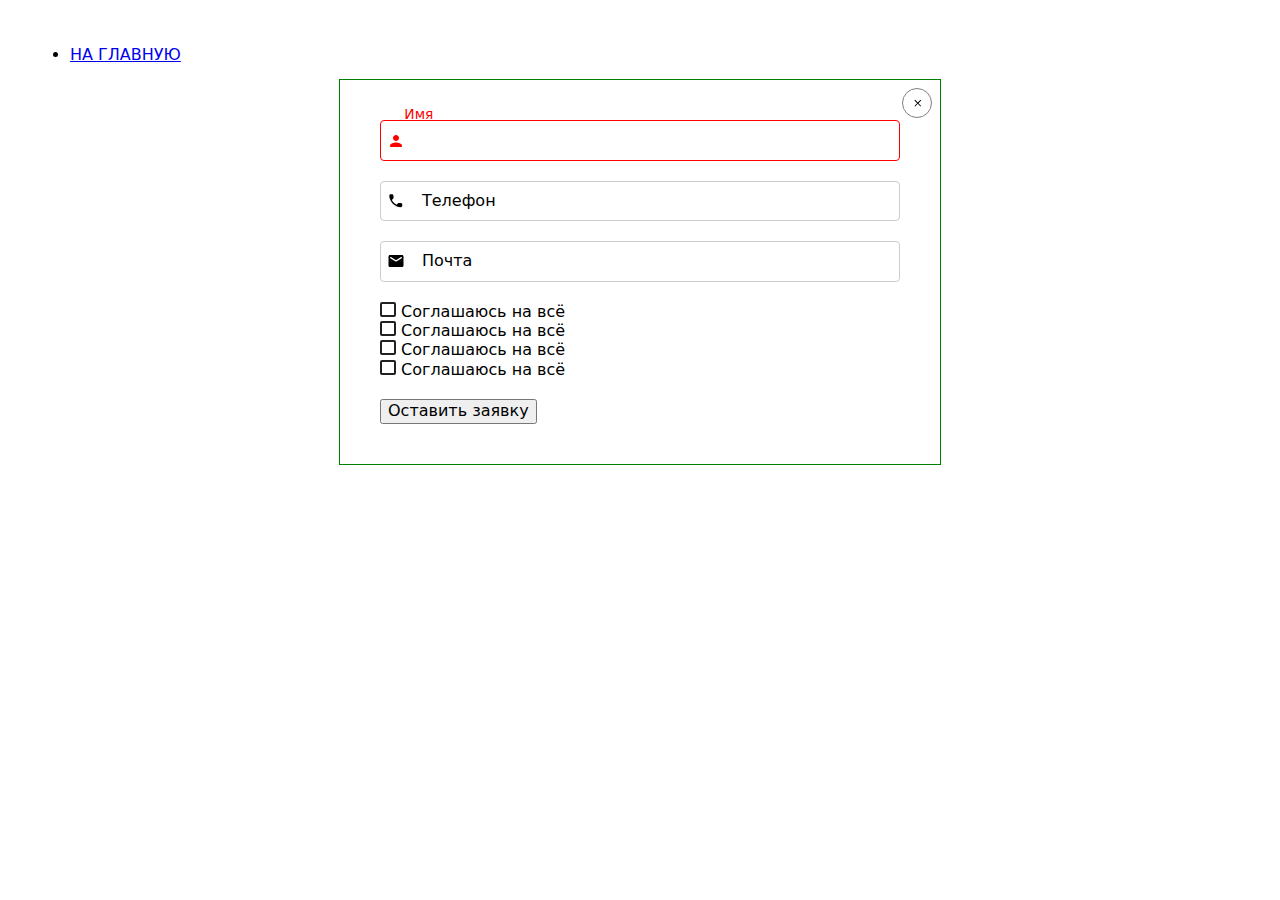
==== lesson12-3.html @ 8c0dabb5 "form" ====
<!DOCTYPE html>
<html lang="ru">
  <head>
    <meta charset="UTF-8" />
    <meta name="viewport" content="width=device-width, initial-scale=1.0" />
    <link rel="stylesheet" href="https://cdnjs.cloudflare.com/ajax/libs/modern-normalize/0.6.0/modern-normalize.min.css" />
    <link rel="stylesheet" href="./css/main.css" />
    <link rel="stylesheet" href="./css/lesson12-3.css" />
    <title>Стилизация форм - кастомные чекбоксы</title>
  </head>

  <body>
    <header>
      <ul class="main">
        <li><a href="./">НА ГЛАВНУЮ</a></li>
      </ul>
    </header>
    <div class="container">
      <form class="form" autocomplete="off">
        <label class="form-field"
          ><input class="form-input" type="text" name="name" placeholder=" " autofocus />
          <span class="form-label">Имя</span>
          <span class="form-icon">
            <svg class="icon">
              <use href="./img/sprite.svg#user-name"></use>
            </svg>
          </span>
        </label>

        <label class="form-field"
          ><input class="form-input" type="tel" name="tel" placeholder=" " autocomplete="on" /> <span class="form-label">Телефон</span>
          <span class="form-icon">
            <svg class="icon">
              <use href="./img/sprite.svg#user-tel"></use>
            </svg>
          </span>
        </label>

        <label class="form-field"
          ><input class="form-input" type="email" name="mail" placeholder=" " autocomplete="email" />
          <span class="form-label">Почта</span>
          <span class="form-icon">
            <svg class="icon">
              <use href="./img/sprite.svg#user-mail"></use>
            </svg>
          </span>
        </label>

        <!-- <div class="form-field">
          <textarea class="comment form-input" name="comment" id="comment" cols="40" rows="10" placeholder=" "></textarea>
          <label class="form-label" for="comment">Оставьте комментарий</label>
        </div> -->

        <!-- кастомный чекбокс через псевдоэлемент -->
        <div class="psevdo">
          <input class="checkbox visually-hidden" type="checkbox" name="policy" id="policy" />
          <label class="checkbox-label" for="policy">Соглашаюсь на всё</label>
        </div>

        <!--  кастомный чекбокс через инлайн свг  -->
        <div class="inline">
          <label class="checkbox-label">
            <input class="checkbox visually-hidden" type="checkbox" name="policy" />
            <svg class="checkbox-icon">
              <use href="./img/sprite.svg#checked"></use>
            </svg>
            Соглашаюсь на всё
          </label>
        </div>

        <div class="css-bg">
          <label class="checkbox-label">
            <input class="checkbox visually-hidden" type="checkbox" name="policy" />
            <span class="check-icon"> </span>
            Соглашаюсь на всё
          </label>
        </div>

        <!-- с анимацией текста -->
        <div class="css-bg animation">
          <label class="checkbox-label">
            <input class="checkbox visually-hidden" type="checkbox" name="policy" />
            <span class="check-icon"> </span>
            <span class="label-text"> Соглашаюсь на всё</span>
          </label>
        </div>

        <!-- <input type="button" value=""> не используют из-за невозможности оформления -->
        <button type="submit">Оставить заявку</button>
        <span class="close-form">
          <svg class="icon-close">
            <use href="./img/sprite.svg#close"></use>
          </svg>
        </span>
      </form>
    </div>

    <!-- чтобы добавлять плейсхолдер когда фокус
    <script>
      document.querySelector('.form-input').addEventListener('focusin', e => {
        e.currentTarget.placeholder = e.currentTarget.dataset.placeholder;
      });
      document.querySelector('.form-input').addEventListener('focusout', e => {
        e.currentTarget.placeholder = ' ';
      });
    </script> -->
  </body>
</html>
---- css/lesson12-3.css ----
body {
  padding: 30px;
}

p {
  padding: 0;
  margin: 0;
}

.container {
  position: relative;
  width: 1200px;
  padding: 0 15px;
  margin: 0 auto;
}

.menu {
  padding: 0;
  margin: 0;
  list-style: none;

  display: flex;
}

.menu-item {
  margin-right: 15px;
  outline: 2px solid green;
}

.menu-link {
  display: block;
  padding: 10px 20px;

  text-decoration: none;
  background-color: rgb(169, 196, 169);
  color: #fff;
}

.form {
  position: relative;
  width: 600px;
  outline: 1px solid green;
  margin-right: auto;
  margin-left: auto;
  padding: 40px;
}

.form-field {
  position: relative;
  display: block;
  margin-bottom: 20px;
}

.form-label {
  position: absolute;
  top: 50%;
  left: 42px;
  transform: translateY(-50%) scale(1);
  transition: transform 500ms linear, color 500ms linear;
}

.form-input {
  width: 100%;
  margin: 0;
  padding: 10px 40px;
  border: 1px solid #cccccc;
  border-radius: 4px;
  font: inherit;

  transition: border-color 500ms linear;
}

.icon {
  position: absolute;
  top: 50%;
  left: 16px;
  transform: translate(-50%, -50%);

  width: 18px;
  height: 18px;
  --color7: currentColor;

  transition: color 500ms linear;
}

.form-field:focus-within .form-icon,
.form-field:focus-within .icon {
  color: red;
  --color7: currentColor;
}

.form-field:focus-within .form-label,
.form-input:not(:placeholder-shown) + .form-label {
  transform: translate(-20px, -35px) scale(0.86);
  color: red;
}

.form-field:focus-within .form-input {
  border-color: red;
  outline: none;
}

/* кастомный чекбокс через псевдоэлемент*/
.psevdo {
  display: flex;
  align-items: center;
}

.psevdo .checkbox {
  /* position: absolute;

  -webkit-appearance: none;
  -moz-appearance: none;
  appearance: none; */
}

.psevdo .checkbox-label {
  /* display: inline-flex; */
}

.psevdo .checkbox-label::before {
  content: '';
  display: inline-block;
  width: 16px;
  height: 15px;
  margin-right: 5px;

  border: 2px solid #212121;
  border-radius: 2px;

  transition: background 500ms linear, border 500ms linear;
}

.psevdo .checkbox:checked + .checkbox-label::before {
  background: url('../img/check.svg') no-repeat center #2196f3;

  border: 2px solid #2196f3;
  border-radius: 2px;
}

/* кастомный чекбокс через инлайн свг */

.inline .checkbox {
  /* position: absolute;

  -webkit-appearance: none;
  -moz-appearance: none;
  appearance: none; */
}

.checkbox-icon {
  display: inline-block;
  width: 16px;
  height: 15px;
  background: white;
  border: 2px solid #212121;
  border-radius: 2px;

  transition: background 1000ms cubic-bezier(0.4, 0, 0.2, 1), border 1000ms cubic-bezier(0.4, 0, 0.2, 1);
}

.inline .checkbox:checked + .checkbox-icon {
  background: red;
  /* border: none; */
  border: transparent;
}

/* кастомный чекбокс через css-bg */
.css-bg .checkbox {
  /* position: absolute;

  -webkit-appearance: none;
  -moz-appearance: none;
  appearance: none; */
}

.checkbox-label {
  display: inline-block;
}

.check-icon {
  display: inline-block;
  width: 16px;
  height: 15px;
  border: 2px solid #212121;
  border-radius: 2px;
  transition: background 1000ms cubic-bezier(0.4, 0, 0.2, 1), border 1000ms cubic-bezier(0.4, 0, 0.2, 1);
}

.css-bg .checkbox:checked + .check-icon {
  background: url(../img/check.svg) green no-repeat;
  background-size: contain;
  background-origin: border-box;
  border: 2px solid green;
  border-radius: 2px;
}

/* с анимацией чекбокса и текста лейбл */

.label-text {
  display: inline-block;
  transition: color 1000ms linear, transform 1000ms linear;
}

.checkbox:checked ~ .label-text {
  color: green;
  transform: translateX(20px);
}

.animation .check-icon {
  transition: transform 1000ms linear;
}

.animation .checkbox:checked + .check-icon {
  transform: scale(1.5);
}

/* вместо appearance: none; потому что это свойство пока неработает во всех браузерах */

.visually-hidden {
  position: absolute;
  width: 1px;
  height: 1px;
  margin: -1px;
  border: 0;
  padding: 0;
  clip: rect(0 0 0 0);
  overflow: hidden;
}

button[type='submit'] {
  margin-top: 20px;
}

.close-form {
  position: absolute;
  right: 8px;
  top: 8px;
  display: inline-flex;
  justify-content: center;
  align-items: center;
  width: 30px;
  height: 30px;
  border: 1px solid grey;
  border-radius: 50%;

  transition: transform 1000ms linear, border 1000ms linear, background-color 1000ms linear, color 1000ms linear;
}

.icon-close {
  width: 11px;
  height: 11px;
  --color6: currentColor;
}

.close-form:hover {
  border: 1px solid red;
  color: white;
  background-color: red;
  transform: scale(1.5);
}
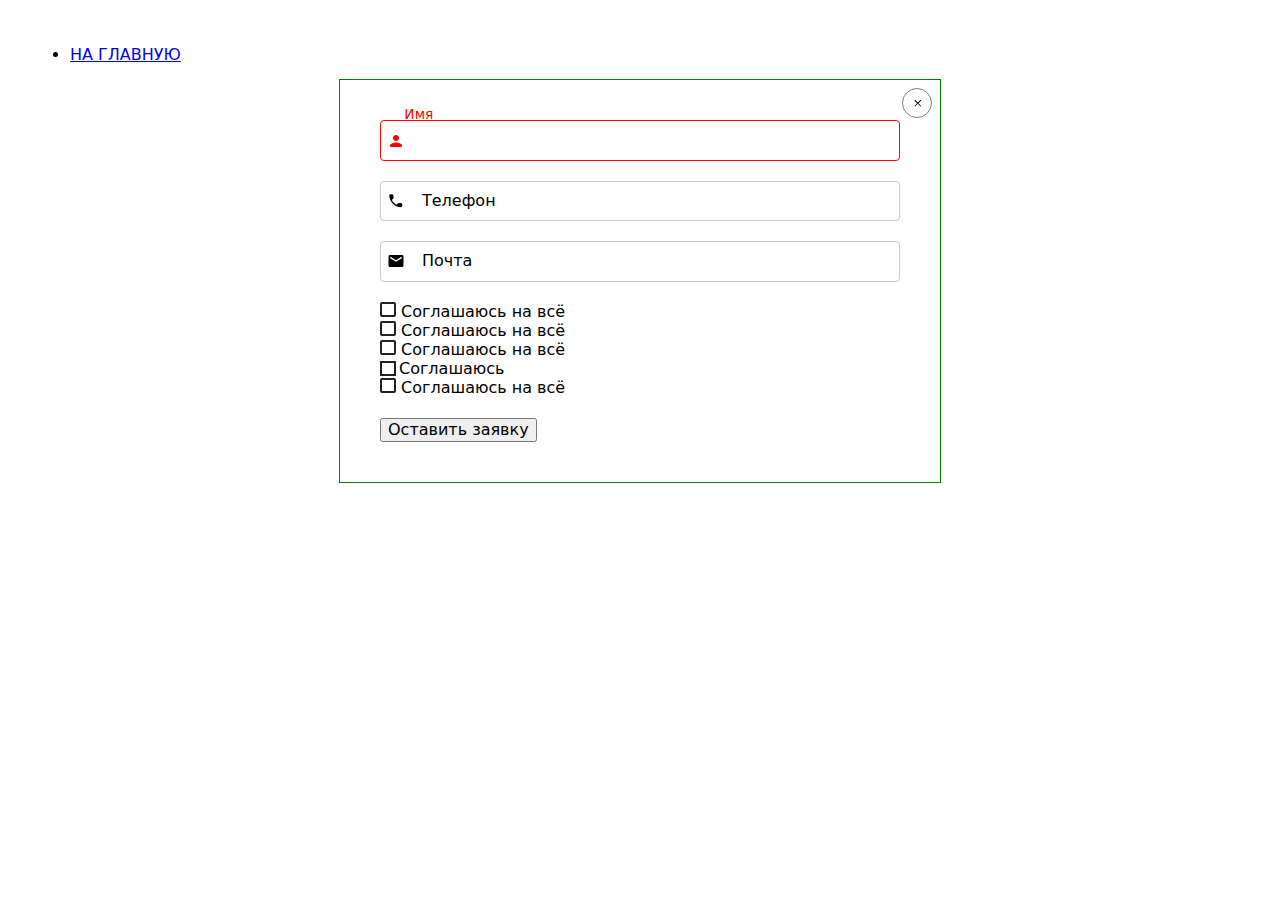
==== commit 9ab7b659: "form focus" ====
--- a/lesson12-3.html
+++ b/lesson12-3.html
@@ -76,6 +76,15 @@
           </label>
         </div>
 
+        <!-- метод Макеева -->
+        <div class="makeev">
+          <label class="check-label">
+            <input class="checkbox visually-hidden" type="checkbox" name="policy" />
+            <span class="icon-check"> </span>
+            Соглашаюсь
+          </label>
+        </div>
+
         <!-- с анимацией текста -->
         <div class="css-bg animation">
           <label class="checkbox-label">
--- a/css/lesson12-3.css
+++ b/css/lesson12-3.css
@@ -195,6 +195,14 @@
   border-radius: 2px;
 }
 
+.css-bg .checkbox:focus + .check-icon {
+  border: 2px solid blue;
+}
+
+.css-bg .checkbox:checked:focus + .check-icon {
+  border: 2px solid green;
+}
+
 /* с анимацией чекбокса и текста лейбл */
 
 .label-text {
@@ -213,6 +221,40 @@
 
 .animation .checkbox:checked + .check-icon {
   transform: scale(1.5);
+}
+
+/* метод Макеева */
+.makeev .check-label {
+  display: inline-flex;
+  align-items: center;
+  padding-left: 19px;
+}
+
+.icon-check {
+  position: absolute;
+  width: 12px;
+  height: 11px;
+  margin-left: -17px;
+
+  box-shadow: 0 0 0 2px #212121;
+  border-radius: 0.1px;
+}
+
+.makeev .checkbox:focus + .icon-check {
+  box-shadow: 0 0 0 2px #212121, 0 0 0 3px green;
+}
+
+.makeev .checkbox:checked:focus + .icon-check {
+  background-color: tomato;
+  background-image: url(../img/check.svg);
+  background-position: center;
+}
+
+.makeev .checkbox:checked + .icon-check {
+  background-color: tomato;
+  background-image: url(../img/check.svg);
+  background-position: center;
+  box-shadow: 0 0 0 2px tomato;
 }
 
 /* вместо appearance: none; потому что это свойство пока неработает во всех браузерах */
